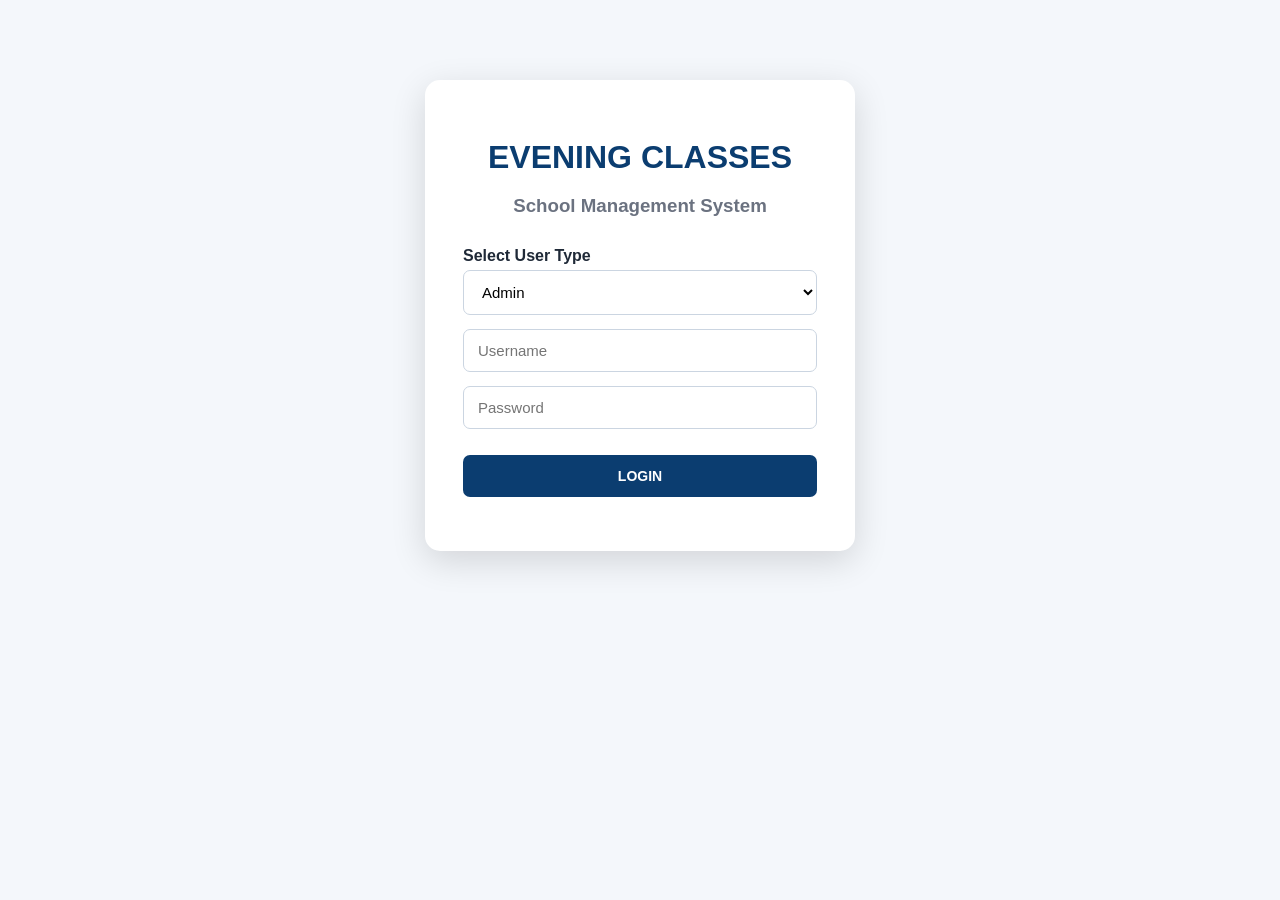
==== admin-dashboard.html @ a837b340 "Add files via upload" ====
<!DOCTYPE html>
<html lang="en">
<head>
    <meta charset="UTF-8">
    <meta name="viewport" content="width=device-width, initial-scale=1.0">
    <title>Admin Dashboard - Evening Classes</title>
    <link rel="stylesheet" href="style.css">
    <link rel="stylesheet" href="style.css">
</head>

<body onload="loadAdminDashboard()">

<div class="header">
    <h2>EVENING CLASSES</h2>
    <p>Admin Dashboard</p>
</div>

<div class="nav">
    <a href="admin-dashboard.html">Dashboard</a>
    <a href="manage-staff.html">Manage Staff</a>
    <a href="manage-subjects.html">Manage Subjects</a>
    <a href="submissions.html">Teaching Submissions</a>
    <a href="reports.html">Reports</a>
    <a href="#" onclick="logout()">Logout</a>
</div>

<div class="container">

    <h2>Welcome, Administrator</h2>

    <div class="dashboard-cards">

        <div class="card">
            <h3>Total Staff</h3>
            <h1 id="staffCount">0</h1>
        </div>

        <div class="card">
            <h3>Total Subjects</h3>
            <h1 id="subjectCount">0</h1>
        </div>

        <div class="card">
            <h3>Total Submissions</h3>
            <h1 id="submissionCount">0</h1>
        </div>

        <div class="card">
            <h3>Pending Approval</h3>
            <h1 id="pendingCount">0</h1>
        </div>

    </div>

    <div class="section-box">

        <h2>Administration Menu</h2>

        <div class="admin-buttons">

            <a href="manage-staff.html" class="big-button">
                Manage Staff
            </a>

            <a href="manage-subjects.html" class="big-button">
                Manage Subjects
            </a>

            <a href="submissions.html" class="big-button">
                Teaching Submissions
            </a>

            <a href="reports.html" class="big-button">
                Activity Reports
            </a>

        </div>

    </div>

</div>

<script src="script.js"></script>

</body>
</html>
---- style.css ----
/* =====================================================
   EVENING CLASSES - MAIN DESIGN
===================================================== */

* {
    box-sizing: border-box;
}

:root {
    --primary: #0b3d70;
    --primary-dark: #07294c;
    --primary-light: #e9f2fb;
    --secondary: #128c7e;
    --background: #f4f7fb;
    --white: #ffffff;
    --text: #1f2937;
    --muted: #6b7280;
    --border: #e2e8f0;
    --danger: #dc3545;
    --warning: #f59e0b;
    --success: #198754;
}

body {
    margin: 0;
    font-family: Arial, Helvetica, sans-serif;
    background: var(--background);
    color: var(--text);
}


/* =====================================================
   HEADER
===================================================== */

.header {
    background: linear-gradient(
        135deg,
        var(--primary-dark),
        var(--primary)
    );

    color: white;
    padding: 22px 35px;
}

.header h2 {
    margin: 0;
    font-size: 28px;
    letter-spacing: 1px;
}

.header p {
    margin: 6px 0 0;
    opacity: 0.9;
}


/* =====================================================
   NAVIGATION
===================================================== */

.nav {
    background: white;
    padding: 0 30px;
    min-height: 58px;

    display: flex;
    align-items: center;
    gap: 5px;

    box-shadow: 0 2px 8px rgba(0, 0, 0, 0.08);
}

.nav a {
    color: var(--primary);
    text-decoration: none;

    font-size: 15px;
    font-weight: bold;

    padding: 20px 15px;

    transition: 0.2s;
}

.nav a:hover {
    background: var(--primary-light);
    color: var(--primary-dark);
}


/* =====================================================
   PAGE CONTENT
===================================================== */

.container {
    width: 94%;
    max-width: 1400px;

    margin: 30px auto;
}

.container > h2 {
    color: var(--primary-dark);
    margin-bottom: 25px;
}


/* =====================================================
   DASHBOARD CARDS
===================================================== */

.dashboard-cards {
    display: grid;

    grid-template-columns:
        repeat(auto-fit, minmax(210px, 1fr));

    gap: 22px;

    margin-bottom: 30px;
}

.card {
    background: white;

    padding: 25px;

    border-radius: 12px;

    box-shadow:
        0 5px 18px rgba(0, 0, 0, 0.08);

    border-left:
        5px solid var(--primary);

    transition: 0.2s;
}

.card:hover {
    transform: translateY(-3px);

    box-shadow:
        0 8px 22px rgba(0, 0, 0, 0.12);
}

.card h3 {
    color: var(--muted);

    margin: 0 0 15px;

    font-size: 16px;
}

.card h1 {
    color: var(--primary);

    margin: 0;

    font-size: 38px;
}


/* =====================================================
   SECTION BOX
===================================================== */

.section-box {
    background: white;

    padding: 25px;

    border-radius: 12px;

    margin-top: 25px;

    box-shadow:
        0 4px 15px rgba(0, 0, 0, 0.07);
}

.section-box h2 {
    margin-top: 0;

    color: var(--primary-dark);
}


/* =====================================================
   ADMIN MENU BUTTONS
===================================================== */

.admin-buttons {
    display: grid;

    grid-template-columns:
        repeat(auto-fit, minmax(190px, 1fr));

    gap: 18px;
}

.big-button {
    text-decoration: none;

    background: var(--primary);

    color: white;

    padding: 22px 18px;

    text-align: center;

    border-radius: 9px;

    font-weight: bold;

    transition: 0.2s;
}

.big-button:hover {
    background: var(--primary-dark);

    transform: translateY(-2px);
}


/* =====================================================
   FORMS
===================================================== */

.form-group {
    margin-bottom: 18px;
}

.form-group label {
    display: block;

    margin-bottom: 7px;

    font-weight: bold;

    color: #374151;
}

input,
select,
textarea {
    width: 100%;

    padding: 12px 14px;

    font-size: 15px;

    border: 1px solid #cbd5e1;

    border-radius: 7px;

    outline: none;

    background: white;

    transition: 0.2s;
}

input:focus,
select:focus,
textarea:focus {
    border-color: var(--primary);

    box-shadow:
        0 0 0 3px rgba(11, 61, 112, 0.12);
}

textarea {
    min-height: 100px;

    resize: vertical;
}


/* =====================================================
   BUTTONS
===================================================== */

button {
    background: var(--primary);

    color: white;

    border: none;

    padding: 11px 20px;

    border-radius: 7px;

    cursor: pointer;

    font-size: 14px;

    font-weight: bold;

    transition: 0.2s;
}

button:hover {
    background: var(--primary-dark);
}

.secondary-btn {
    background: #64748b;
}

.secondary-btn:hover {
    background: #475569;
}

.edit-btn {
    background: #f59e0b;
}

.edit-btn:hover {
    background: #d97706;
}

.delete-btn {
    background: var(--danger);
}

.delete-btn:hover {
    background: #b91c1c;
}

.approve-btn {
    background: var(--success);
}

.approve-btn:hover {
    background: #146c43;
}

.reject-btn {
    background: var(--warning);
}

.reject-btn:hover {
    background: #d97706;
}


/* =====================================================
   TABLES
===================================================== */

.table-responsive {
    width: 100%;
    overflow-x: auto;
}

table {
    width: 100%;

    border-collapse: collapse;

    background: white;

    margin-top: 15px;
}

th {
    background: var(--primary);

    color: white;

    text-align: left;

    padding: 13px;

    font-size: 14px;
}

td {
    padding: 13px;

    border-bottom:
        1px solid var(--border);

    font-size: 14px;
}

tbody tr:hover {
    background: #f8fafc;
}


/* =====================================================
   STAFF FORM - GOOGLE FORM STYLE
===================================================== */

.google-form {
    width: 100%;
    max-width: 780px;

    margin: 0 auto;
}

.form-header {
    background: white;

    padding: 27px;

    border-radius: 12px;

    border-top:
        9px solid var(--primary);

    margin-bottom: 18px;

    box-shadow:
        0 4px 14px rgba(0, 0, 0, 0.08);
}

.form-header h2 {
    margin-top: 0;

    color: var(--primary-dark);
}

.question-card {
    background: white;

    padding: 24px;

    margin-bottom: 16px;

    border-radius: 10px;

    box-shadow:
        0 3px 12px rgba(0, 0, 0, 0.07);
}

.question-card label {
    display: block;

    font-weight: bold;

    margin-bottom: 12px;
}

.required-text {
    color: var(--danger);

    font-size: 13px;
}


/* =====================================================
   WELCOME BOX
===================================================== */

.welcome-box {
    background: linear-gradient(
        135deg,
        #ffffff,
        #edf5ff
    );

    padding: 24px;

    border-radius: 12px;

    margin-bottom: 25px;

    box-shadow:
        0 4px 14px rgba(0, 0, 0, 0.07);

    border-left:
        5px solid var(--primary);
}

.welcome-box h2 {
    margin-top: 0;

    color: var(--primary-dark);
}


/* =====================================================
   STATUS BADGES
===================================================== */

.status-approved {
    background: #d1fae5;
    color: #065f46;

    padding: 6px 12px;

    border-radius: 20px;

    font-weight: bold;

    font-size: 12px;
}

.status-pending {
    background: #fef3c7;
    color: #92400e;

    padding: 6px 12px;

    border-radius: 20px;

    font-weight: bold;

    font-size: 12px;
}

.status-rejected {
    background: #fee2e2;
    color: #991b1b;

    padding: 6px 12px;

    border-radius: 20px;

    font-weight: bold;

    font-size: 12px;
}


/* =====================================================
   MESSAGES
===================================================== */

.success-message {
    background: #d1fae5;

    color: #065f46;

    padding: 13px;

    border-radius: 7px;

    margin-top: 15px;
}

.error-message {
    background: #fee2e2;

    color: #991b1b;

    padding: 13px;

    border-radius: 7px;

    margin-top: 15px;
}


/* =====================================================
   LOGIN PAGE
===================================================== */

.login-box {
    width: 92%;
    max-width: 430px;

    margin: 80px auto;

    background: white;

    padding: 38px;

    border-radius: 15px;

    box-shadow:
        0 10px 35px rgba(0, 0, 0, 0.14);

    text-align: center;
}

.login-box h1 {
    color: var(--primary);

    margin-bottom: 8px;
}

.login-box h3 {
    color: var(--muted);

    margin-bottom: 30px;
}

.login-box label {
    display: block;

    text-align: left;

    font-weight: bold;

    margin: 12px 0 5px;
}

.login-box input,
.login-box select {
    margin-bottom: 14px;
}

.login-box button {
    width: 100%;

    margin-top: 12px;

    padding: 13px;
}


/* =====================================================
   FILTERS
===================================================== */

.filter-area {
    display: flex;

    align-items: center;

    gap: 12px;

    margin-bottom: 20px;
}

.filter-area label {
    font-weight: bold;
}

.filter-area select {
    width: auto;

    min-width: 190px;
}


/* =====================================================
   MOBILE
===================================================== */

@media screen and (max-width: 800px) {

    .header {
        padding: 20px;
    }

    .nav {
        display: block;

        padding: 8px 15px;
    }

    .nav a {
        display: block;

        padding: 12px;

        border-bottom:
            1px solid var(--border);
    }

    .container {
        width: 94%;

        margin-top: 20px;
    }

    .dashboard-cards {
        grid-template-columns: 1fr;
    }

    .filter-area {
        display: block;
    }

    .filter-area select {
        width: 100%;

        margin-top: 8px;
    }
}


/* =====================================================
   PRINT
===================================================== */

@media print {

    .nav,
    button {
        display: none !important;
    }

    body {
        background: white;
    }

    .section-box,
    .card {
        box-shadow: none;
    }
}
---- style.css ----
/* =====================================================
   EVENING CLASSES - MAIN DESIGN
===================================================== */

* {
    box-sizing: border-box;
}

:root {
    --primary: #0b3d70;
    --primary-dark: #07294c;
    --primary-light: #e9f2fb;
    --secondary: #128c7e;
    --background: #f4f7fb;
    --white: #ffffff;
    --text: #1f2937;
    --muted: #6b7280;
    --border: #e2e8f0;
    --danger: #dc3545;
    --warning: #f59e0b;
    --success: #198754;
}

body {
    margin: 0;
    font-family: Arial, Helvetica, sans-serif;
    background: var(--background);
    color: var(--text);
}


/* =====================================================
   HEADER
===================================================== */

.header {
    background: linear-gradient(
        135deg,
        var(--primary-dark),
        var(--primary)
    );

    color: white;
    padding: 22px 35px;
}

.header h2 {
    margin: 0;
    font-size: 28px;
    letter-spacing: 1px;
}

.header p {
    margin: 6px 0 0;
    opacity: 0.9;
}


/* =====================================================
   NAVIGATION
===================================================== */

.nav {
    background: white;
    padding: 0 30px;
    min-height: 58px;

    display: flex;
    align-items: center;
    gap: 5px;

    box-shadow: 0 2px 8px rgba(0, 0, 0, 0.08);
}

.nav a {
    color: var(--primary);
    text-decoration: none;

    font-size: 15px;
    font-weight: bold;

    padding: 20px 15px;

    transition: 0.2s;
}

.nav a:hover {
    background: var(--primary-light);
    color: var(--primary-dark);
}


/* =====================================================
   PAGE CONTENT
===================================================== */

.container {
    width: 94%;
    max-width: 1400px;

    margin: 30px auto;
}

.container > h2 {
    color: var(--primary-dark);
    margin-bottom: 25px;
}


/* =====================================================
   DASHBOARD CARDS
===================================================== */

.dashboard-cards {
    display: grid;

    grid-template-columns:
        repeat(auto-fit, minmax(210px, 1fr));

    gap: 22px;

    margin-bottom: 30px;
}

.card {
    background: white;

    padding: 25px;

    border-radius: 12px;

    box-shadow:
        0 5px 18px rgba(0, 0, 0, 0.08);

    border-left:
        5px solid var(--primary);

    transition: 0.2s;
}

.card:hover {
    transform: translateY(-3px);

    box-shadow:
        0 8px 22px rgba(0, 0, 0, 0.12);
}

.card h3 {
    color: var(--muted);

    margin: 0 0 15px;

    font-size: 16px;
}

.card h1 {
    color: var(--primary);

    margin: 0;

    font-size: 38px;
}


/* =====================================================
   SECTION BOX
===================================================== */

.section-box {
    background: white;

    padding: 25px;

    border-radius: 12px;

    margin-top: 25px;

    box-shadow:
        0 4px 15px rgba(0, 0, 0, 0.07);
}

.section-box h2 {
    margin-top: 0;

    color: var(--primary-dark);
}


/* =====================================================
   ADMIN MENU BUTTONS
===================================================== */

.admin-buttons {
    display: grid;

    grid-template-columns:
        repeat(auto-fit, minmax(190px, 1fr));

    gap: 18px;
}

.big-button {
    text-decoration: none;

    background: var(--primary);

    color: white;

    padding: 22px 18px;

    text-align: center;

    border-radius: 9px;

    font-weight: bold;

    transition: 0.2s;
}

.big-button:hover {
    background: var(--primary-dark);

    transform: translateY(-2px);
}


/* =====================================================
   FORMS
===================================================== */

.form-group {
    margin-bottom: 18px;
}

.form-group label {
    display: block;

    margin-bottom: 7px;

    font-weight: bold;

    color: #374151;
}

input,
select,
textarea {
    width: 100%;

    padding: 12px 14px;

    font-size: 15px;

    border: 1px solid #cbd5e1;

    border-radius: 7px;

    outline: none;

    background: white;

    transition: 0.2s;
}

input:focus,
select:focus,
textarea:focus {
    border-color: var(--primary);

    box-shadow:
        0 0 0 3px rgba(11, 61, 112, 0.12);
}

textarea {
    min-height: 100px;

    resize: vertical;
}


/* =====================================================
   BUTTONS
===================================================== */

button {
    background: var(--primary);

    color: white;

    border: none;

    padding: 11px 20px;

    border-radius: 7px;

    cursor: pointer;

    font-size: 14px;

    font-weight: bold;

    transition: 0.2s;
}

button:hover {
    background: var(--primary-dark);
}

.secondary-btn {
    background: #64748b;
}

.secondary-btn:hover {
    background: #475569;
}

.edit-btn {
    background: #f59e0b;
}

.edit-btn:hover {
    background: #d97706;
}

.delete-btn {
    background: var(--danger);
}

.delete-btn:hover {
    background: #b91c1c;
}

.approve-btn {
    background: var(--success);
}

.approve-btn:hover {
    background: #146c43;
}

.reject-btn {
    background: var(--warning);
}

.reject-btn:hover {
    background: #d97706;
}


/* =====================================================
   TABLES
===================================================== */

.table-responsive {
    width: 100%;
    overflow-x: auto;
}

table {
    width: 100%;

    border-collapse: collapse;

    background: white;

    margin-top: 15px;
}

th {
    background: var(--primary);

    color: white;

    text-align: left;

    padding: 13px;

    font-size: 14px;
}

td {
    padding: 13px;

    border-bottom:
        1px solid var(--border);

    font-size: 14px;
}

tbody tr:hover {
    background: #f8fafc;
}


/* =====================================================
   STAFF FORM - GOOGLE FORM STYLE
===================================================== */

.google-form {
    width: 100%;
    max-width: 780px;

    margin: 0 auto;
}

.form-header {
    background: white;

    padding: 27px;

    border-radius: 12px;

    border-top:
        9px solid var(--primary);

    margin-bottom: 18px;

    box-shadow:
        0 4px 14px rgba(0, 0, 0, 0.08);
}

.form-header h2 {
    margin-top: 0;

    color: var(--primary-dark);
}

.question-card {
    background: white;

    padding: 24px;

    margin-bottom: 16px;

    border-radius: 10px;

    box-shadow:
        0 3px 12px rgba(0, 0, 0, 0.07);
}

.question-card label {
    display: block;

    font-weight: bold;

    margin-bottom: 12px;
}

.required-text {
    color: var(--danger);

    font-size: 13px;
}


/* =====================================================
   WELCOME BOX
===================================================== */

.welcome-box {
    background: linear-gradient(
        135deg,
        #ffffff,
        #edf5ff
    );

    padding: 24px;

    border-radius: 12px;

    margin-bottom: 25px;

    box-shadow:
        0 4px 14px rgba(0, 0, 0, 0.07);

    border-left:
        5px solid var(--primary);
}

.welcome-box h2 {
    margin-top: 0;

    color: var(--primary-dark);
}


/* =====================================================
   STATUS BADGES
===================================================== */

.status-approved {
    background: #d1fae5;
    color: #065f46;

    padding: 6px 12px;

    border-radius: 20px;

    font-weight: bold;

    font-size: 12px;
}

.status-pending {
    background: #fef3c7;
    color: #92400e;

    padding: 6px 12px;

    border-radius: 20px;

    font-weight: bold;

    font-size: 12px;
}

.status-rejected {
    background: #fee2e2;
    color: #991b1b;

    padding: 6px 12px;

    border-radius: 20px;

    font-weight: bold;

    font-size: 12px;
}


/* =====================================================
   MESSAGES
===================================================== */

.success-message {
    background: #d1fae5;

    color: #065f46;

    padding: 13px;

    border-radius: 7px;

    margin-top: 15px;
}

.error-message {
    background: #fee2e2;

    color: #991b1b;

    padding: 13px;

    border-radius: 7px;

    margin-top: 15px;
}


/* =====================================================
   LOGIN PAGE
===================================================== */

.login-box {
    width: 92%;
    max-width: 430px;

    margin: 80px auto;

    background: white;

    padding: 38px;

    border-radius: 15px;

    box-shadow:
        0 10px 35px rgba(0, 0, 0, 0.14);

    text-align: center;
}

.login-box h1 {
    color: var(--primary);

    margin-bottom: 8px;
}

.login-box h3 {
    color: var(--muted);

    margin-bottom: 30px;
}

.login-box label {
    display: block;

    text-align: left;

    font-weight: bold;

    margin: 12px 0 5px;
}

.login-box input,
.login-box select {
    margin-bottom: 14px;
}

.login-box button {
    width: 100%;

    margin-top: 12px;

    padding: 13px;
}


/* =====================================================
   FILTERS
===================================================== */

.filter-area {
    display: flex;

    align-items: center;

    gap: 12px;

    margin-bottom: 20px;
}

.filter-area label {
    font-weight: bold;
}

.filter-area select {
    width: auto;

    min-width: 190px;
}


/* =====================================================
   MOBILE
===================================================== */

@media screen and (max-width: 800px) {

    .header {
        padding: 20px;
    }

    .nav {
        display: block;

        padding: 8px 15px;
    }

    .nav a {
        display: block;

        padding: 12px;

        border-bottom:
            1px solid var(--border);
    }

    .container {
        width: 94%;

        margin-top: 20px;
    }

    .dashboard-cards {
        grid-template-columns: 1fr;
    }

    .filter-area {
        display: block;
    }

    .filter-area select {
        width: 100%;

        margin-top: 8px;
    }
}


/* =====================================================
   PRINT
===================================================== */

@media print {

    .nav,
    button {
        display: none !important;
    }

    body {
        background: white;
    }

    .section-box,
    .card {
        box-shadow: none;
    }
}
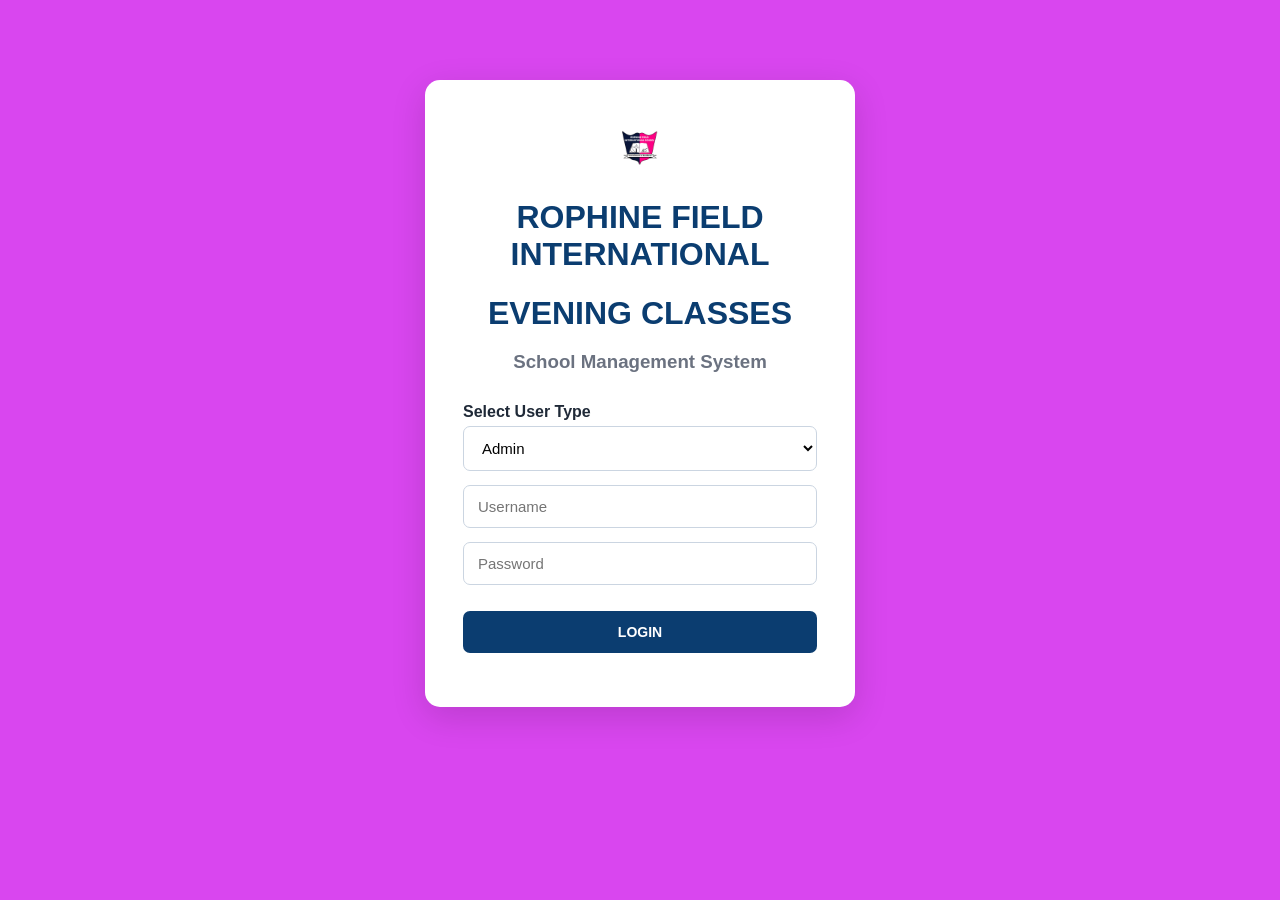
==== commit 51dfcfbf: "Update admin-dashboard.html" ====
--- a/admin-dashboard.html
+++ b/admin-dashboard.html
@@ -1,6 +1,11 @@
 <!DOCTYPE html>
 <html lang="en">
 <head>
+    .header-logo {
+    width: 45px;
+    height: 45px;
+    object-fit: contain;
+}
     <meta charset="UTF-8">
     <meta name="viewport" content="width=device-width, initial-scale=1.0">
     <title>Admin Dashboard - Evening Classes</title>
@@ -83,4 +88,4 @@
 <script src="script.js"></script>
 
 </body>
-</html>+</html>
--- a/style.css
+++ b/style.css
@@ -4,6 +4,13 @@
 
 * {
     box-sizing: border-box;
+   .school-logo {
+    width: 60px;
+    height: 60px;
+    object-fit: contain;
+    display: block;
+    margin: 0 auto 10px auto;
+}
 }
 
 :root {
@@ -11,7 +18,7 @@
     --primary-dark: #07294c;
     --primary-light: #e9f2fb;
     --secondary: #128c7e;
-    --background: #f4f7fb;
+   --background: #d946ef;
     --white: #ffffff;
     --text: #1f2937;
     --muted: #6b7280;
@@ -30,7 +37,7 @@
 
 
 /* =====================================================
-   HEADER
+   HEADER 
 ===================================================== */
 
 .header {
@@ -706,4 +713,4 @@
     .card {
         box-shadow: none;
     }
-}+}
--- a/style.css
+++ b/style.css
@@ -4,6 +4,13 @@
 
 * {
     box-sizing: border-box;
+   .school-logo {
+    width: 60px;
+    height: 60px;
+    object-fit: contain;
+    display: block;
+    margin: 0 auto 10px auto;
+}
 }
 
 :root {
@@ -11,7 +18,7 @@
     --primary-dark: #07294c;
     --primary-light: #e9f2fb;
     --secondary: #128c7e;
-    --background: #f4f7fb;
+   --background: #d946ef;
     --white: #ffffff;
     --text: #1f2937;
     --muted: #6b7280;
@@ -30,7 +37,7 @@
 
 
 /* =====================================================
-   HEADER
+   HEADER 
 ===================================================== */
 
 .header {
@@ -706,4 +713,4 @@
     .card {
         box-shadow: none;
     }
-}+}
